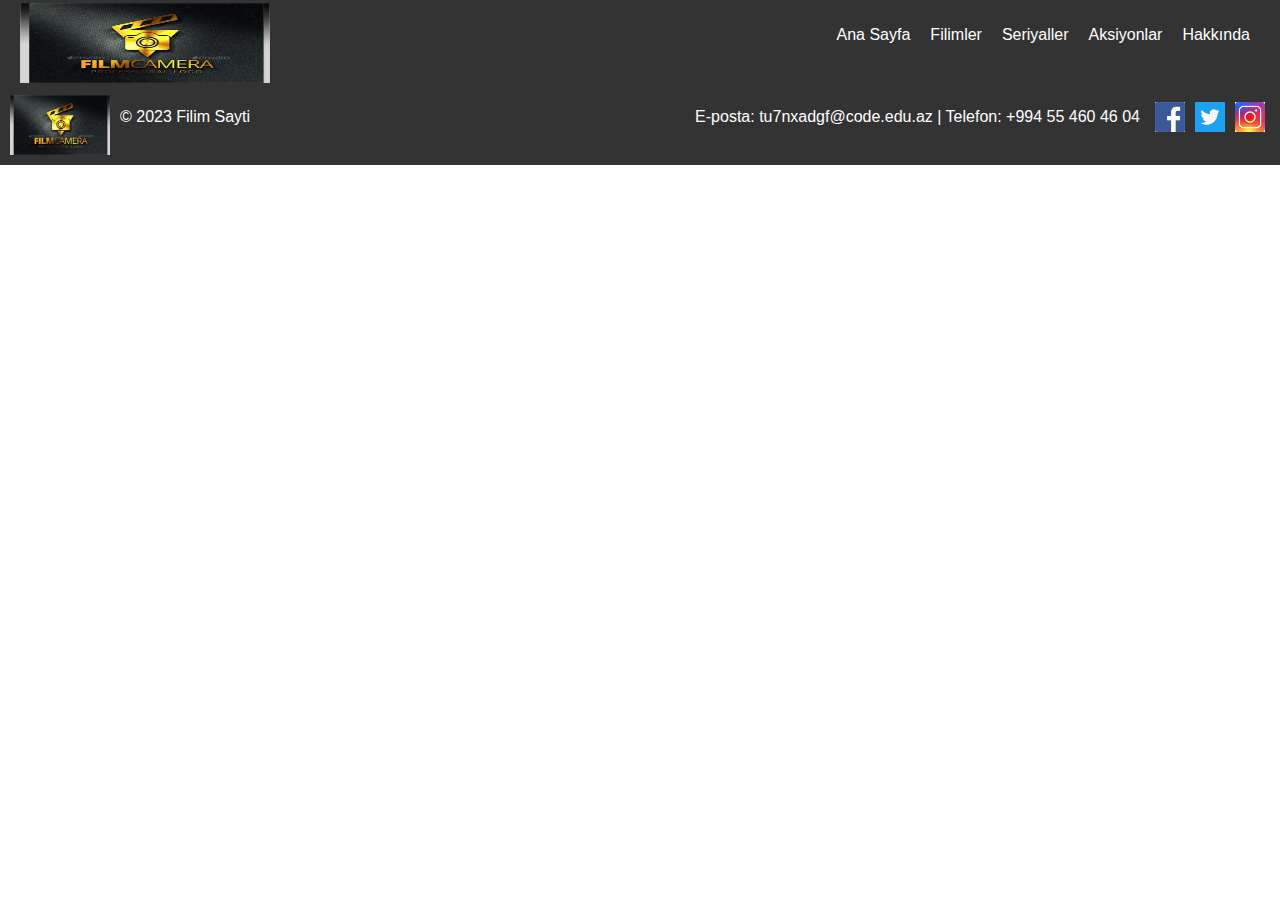
==== index.html @ b42ff057 "task completed" ====
<!DOCTYPE html>
<html lang="en">
<head>
    <meta charset="UTF-8">
    <meta name="viewport" content="width=device-width, initial-scale=1.0">
    <title>Document</title>
   
    <link rel="stylesheet" href="https://stackpath.bootstrapcdn.com/bootstrap/4.5.2/css/bootstrap.min.css">
<link rel="stylesheet" href="assets/css/main.css">
</head>
<body>
    

   
     <div class="header">
   
        <img src="assets/image/Camera-Film-Logo.jpg" alt="Filim Saytı" class="header-logo" >
     
        <ul class="header-menu">
            <li><a href="index.html">Ana Sayfa</a></li>
            <li><a href="filimler.html">Filimler</a></li>
            <li><a href="seriyaller.html">Seriyaller</a></li>
            <li><a href="multfilimler.html">Aksiyonlar</a></li>
            <li><a href="hakkinda.html">Hakkında</a></li>
        </ul>
    </div>

    <div class="content">
       
    </div>
   

   


    <div class="container" >
  
        <div class="row" id="shows">
          
        </div>
    </div>

 <div class="footer">

    <div class="footer-left">
        <img src="assets/image/Camera-Film-Logo.jpg" alt="Filim Saytı" class="footer-logo">
        <p class="footer-rights">© 2023 Filim Sayti</p>
    </div>
  
    <div class="footer-right">
        <p class="footer-contact">E-posta: tu7nxadgf@code.edu.az | Telefon: +994 55 460 46 04</p>
        <ul class="footer-social">
            <li><a href="https://www.facebook.com/filimsayti"><img src="assets/image/facebook.png" alt="Facebook" width="30" height="30"></a></li>
            <li><a href="https://www.twitter.com/filimsayti"><img src="assets/image/twitter.png" alt="Twitter" width="30" height="30"></a></li>
            <li><a href="https://www.instagram.com/filimsayti"><img src="assets/image/instagram.jpeg" alt="Instagram" width="30" height="30"></a></li>
        </ul>
        
    </div>
</div>
<a href="details.html?id=1"> </a>
<script  src="https://code.jquery.com/jquery-3.7.1.min.js"></script>
<script src="https://stackpath.bootstrapcdn.com/bootstrap/4.5.2/js/bootstrap.min.js"></script>
<script src="assets/js/main.js"></script>
</body>
</html>
---- assets/css/main.css ----
* {
        box-sizing: border-box;
        margin: 0;
        padding: 0;
    }

   
    .header {
        background-color: #333;
        color: white;
        display: flex;
        align-items: center;
        justify-content: space-between;
        height: 85px;
        padding: 20px;
    }

    .header-logo {
        width: 250px;
        height: 80px;
    }

    .header-menu {
        list-style: none;
        display: flex;
    }

    .header-menu li {
        margin: 0 10px;
    }

    .header-menu a {
        color: white;
        text-decoration: none;
    }

   


    .footer {
        background-color: #333;
        color: white;
        display: flex;
        align-items: center;
        justify-content: space-between;
        height: 80px;
        padding: 10px;
    }

    .footer-left {
        display: flex;
        align-items: center;
    }

    .footer-logo {
        width: 100px;
        height: 60px;
    }

    .footer-rights {
        margin-left: 10px;
    }

    .footer-right {
        display: flex;
        align-items: center;
    }

    .footer-contact {
        margin-right: 10px;
    }

    .footer-social {
        list-style: none;
        display: flex;
    }

    .footer-social li {
        margin: 0 5px;
    }

    .footer-social a {
        color: white;
        text-decoration: none;
    }

    
      body {
        background-image: url('https://i.ytimg.com/vi/EGEluEqnKks/maxresdefault.jpg'); 
        background-size: cover;
        background-repeat: no-repeat;
        background-attachment: fixed; 
        font-family: Arial, sans-serif; 
        margin: 0;
        padding: 0; 
      }
      
      
    
      .card {
        background-color: #333;
      }
      
    
      .card, .card-img-top {
        border-radius: 15px;
      }
      
    
      

      .card:hover {
        box-shadow: 0 8px 16px 0 rgba(0,0,0,0.2);
        transform: scale(1.05);
      }
      

      .card-title, .card-text {
        color: rgb(231, 171, 21);
        
      }
      
    
      .card {
  
 
        margin-bottom: 10px;
         
        }
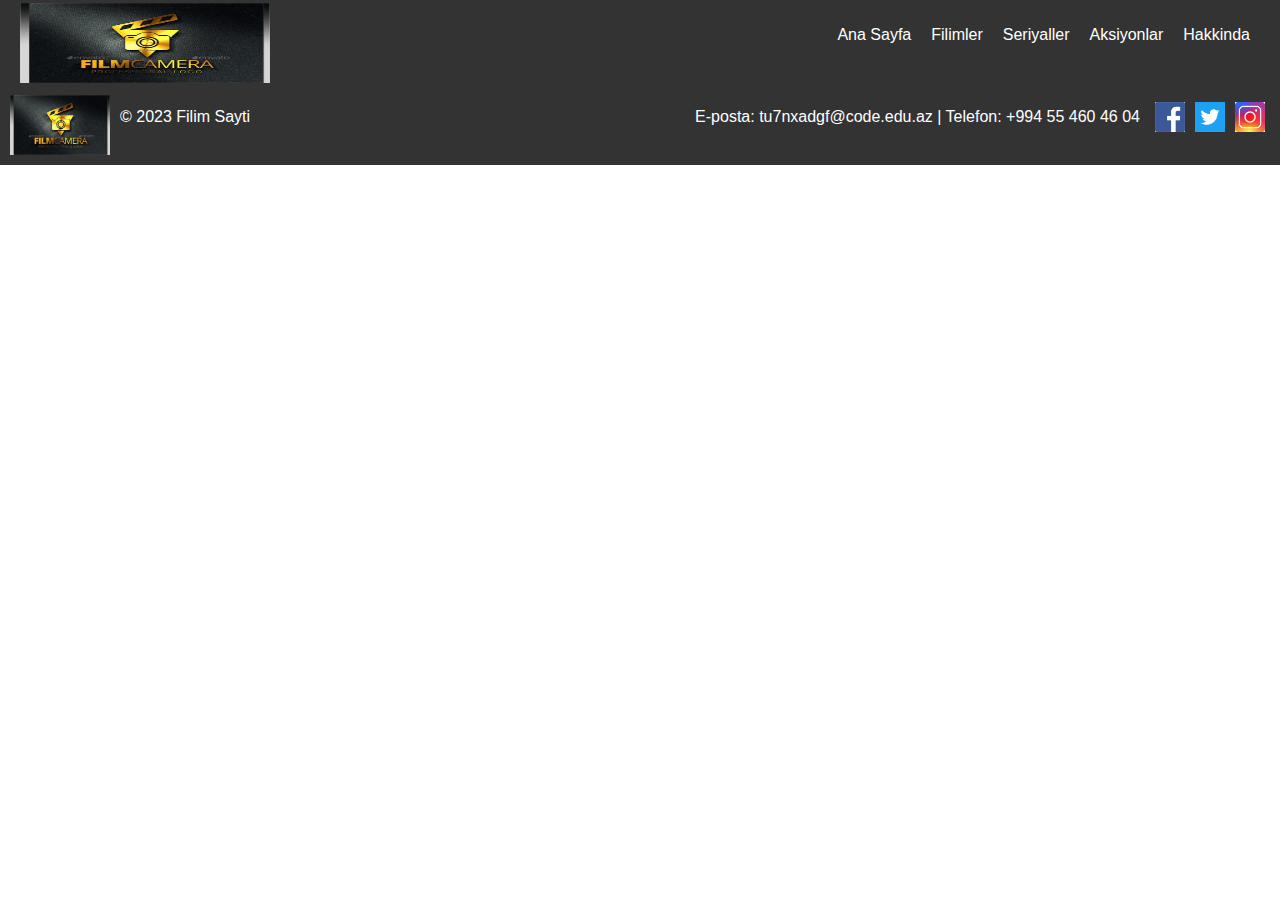
==== commit a76a86a1: "task completed" ====
--- a/index.html
+++ b/index.html
@@ -14,14 +14,14 @@
    
      <div class="header">
    
-        <img src="assets/image/Camera-Film-Logo.jpg" alt="Filim Saytı" class="header-logo" >
+        <img src="assets/image/Camera-Film-Logo.jpg" alt="Filim Sayt" class="header-logo" >
      
         <ul class="header-menu">
             <li><a href="index.html">Ana Sayfa</a></li>
             <li><a href="filimler.html">Filimler</a></li>
             <li><a href="seriyaller.html">Seriyaller</a></li>
             <li><a href="multfilimler.html">Aksiyonlar</a></li>
-            <li><a href="hakkinda.html">Hakkında</a></li>
+            <li><a href="hakkinda.html">Hakkinda</a></li>
         </ul>
     </div>
 
@@ -43,7 +43,7 @@
  <div class="footer">
 
     <div class="footer-left">
-        <img src="assets/image/Camera-Film-Logo.jpg" alt="Filim Saytı" class="footer-logo">
+        <img src="assets/image/Camera-Film-Logo.jpg" alt="Filim Sayti" class="footer-logo">
         <p class="footer-rights">© 2023 Filim Sayti</p>
     </div>
   
